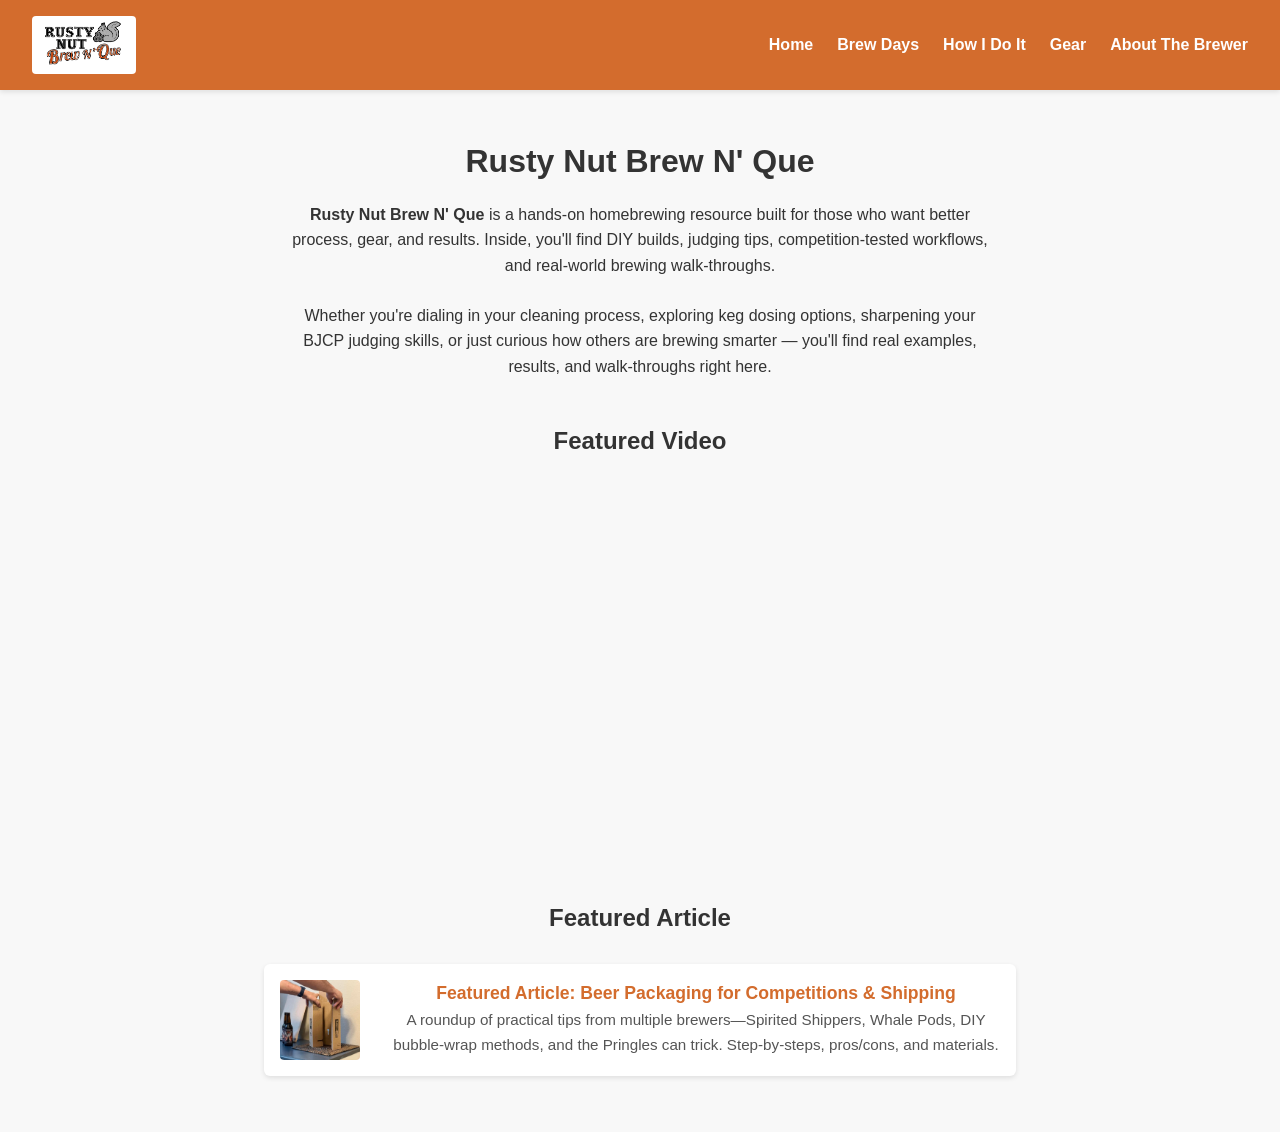
==== index.html @ 46715313 "Update index.html" ====
<!DOCTYPE html>
<html lang="en-US">
<head>
  <meta charset="UTF-8" />
  <meta name="viewport" content="width=device-width, initial-scale=1.0" />
  <title>Rusty Nut Brew N' Que</title>
  <meta name="description" content="Rusty Nut Brew N' Que – homebrewing tips, DIY gear builds, brewing videos, BJCP judging insights, and real-world competition brewing walkthroughs." />
  <meta name="keywords" content="homebrewing, beer brewing, DIY brewing, keg dosing, BJCP judging, brewing videos, small footprint brewing, Rusty Nut Brew N' Que" />
  <meta property="og:title" content="Rusty Nut Brew N' Que" />
  <meta property="og:description" content="DIY builds, brew days, judging tips, and how-to brewing walkthroughs from a medal-winning homebrewer." />
  <meta property="og:image" content="https://RustyNutBrewNQue.com/assets/rnbnqweblogo.png" />
  <meta property="og:url" content="https://RustyNutBrewNQue.com/" />
  <meta name="twitter:card" content="summary_large_image" />
  <style>
    body {
      font-family: 'Segoe UI', sans-serif;
      background-color: #f8f8f8;
      color: #333;
      margin: 0;
      padding: 0;
    }
    header {
      background-color: #d36c2d;
      color: #fff;
      display: flex;
      justify-content: space-between;
      align-items: center;
      padding: 1rem 2rem;
      box-shadow: 0 2px 5px rgba(0,0,0,0.1);
      flex-wrap: wrap; /* keep nav on header background when wrapping */
    }
    header img.logo {
      max-height: 50px;
      background: #fff;
      padding: 0.25rem;
      border-radius: 4px;
    }
    nav ul {
      list-style: none;
      margin: 0;
      padding: 0;
      display: flex;
      gap: 1.5rem;
      background: #d36c2d;
    }
    nav ul li a {
      color: #fff;
      text-decoration: none;
      font-weight: bold;
    }

    main {
      padding: 2rem;
      text-align: center;
    }
    main p {
      max-width: 700px;
      margin: 0 auto 1.5rem;
      line-height: 1.6;
    }
    section.video {
      margin-top: 3rem;
    }
    section.video iframe {
      width: 100%;
      max-width: 720px;
      height: 405px;
      border: none;
    }

    @media (max-width: 600px) {
      header {
        padding: 0.75rem 1rem;
        gap: 0.5rem;
      }
      nav ul {
        gap: 1rem;
        flex-wrap: wrap;
      }
    }

    /* Featured Article strip */
    .featured-article {
      margin-top: 2rem;
    }
    .featured-card {
      background:#fff;
      border-radius:8px;
      box-shadow:0 1px 3px rgba(0,0,0,0.06);
      padding:1.25rem;
      display:grid;
      grid-template-columns: 120px 1fr;
      gap:1rem;
      align-items:center;
    }
    .featured-card h3 {
      margin:0 0 .25rem;
      color: #d36c2d;
      font-size:1.25rem;
    }
    .featured-card p {
      margin:.25rem 0 .75rem;
    }
    .featured-card a.button {
      display:inline-block;
      padding:.5rem .75rem;
      border:1px solid #d36c2d;
      border-radius:6px;
      text-decoration:none;
      color:#d36c2d;
      font-weight:600;
    }
    .featured-card a.button:hover { background: rgba(211,108,45,.08); }
    .featured-thumb {
      width:100%;
      height:100%;
      max-height:120px;
      object-fit:cover;
      border-radius:6px;
    }
    @media (max-width:640px){
      .featured-card { grid-template-columns: 1fr; }
    }
  </style>
</head>
<body>
  <header>
    <img src="assets/rnbnqweblogo.png" alt="Rusty Nut Brew N' Que Logo" class="logo" />
    <nav>
      <ul>
        <li><a href="index.html">Home</a></li>
        <li><a href="brew-days/index.html">Brew Days</a></li>
        <li><a href="how-i-do-it/index.html">How I Do It</a></li>
        <li><a href="gear/index.html">Gear</a></li>
        <li><a href="about/index.html">About The Brewer</a></li>
      </ul>
    </nav>
  </header>

  <main>
    <h1>Rusty Nut Brew N' Que</h1>
    <p>
      <strong>Rusty Nut Brew N' Que</strong> is a hands-on homebrewing resource built for those who want better process, gear, and results. Inside, you'll find DIY builds, judging tips, competition-tested workflows, and real-world brewing walk-throughs.
    </p>
    <p>
      Whether you're dialing in your cleaning process, exploring keg dosing options, sharpening your BJCP judging skills, or just curious how others are brewing smarter — you'll find real examples, results, and walk-throughs right here.
    </p>

    <section class="video">
      <h2>Featured Video</h2>
      <iframe src="https://www.youtube.com/embed/8V3y7dUDpsA" title="Featured Brewing Video" allowfullscreen></iframe>
    </section>

  <h2>Featured Article</h2>
 <section class="featured-article">
  <a href="packaging/" class="featured-card" style="display:flex; align-items:center; background:#fff; border-radius:6px; box-shadow:0 2px 5px rgba(0,0,0,0.1); padding:1rem; max-width:720px; margin:1.5rem auto; text-decoration:none; color:inherit;">
    <img src="assets/packaging/image2.jpg" alt="Beer packaging guide thumbnail" loading="lazy" style="width:80px; height:80px; object-fit:cover; border-radius:4px; margin-right:1rem;">
    <div>
      <h3 style="margin:0 0 0.25rem 0; color:#d36c2d; font-size:1.1rem;">Featured Article: Beer Packaging for Competitions &amp; Shipping</h3>
      <p style="margin:0; font-size:0.95rem; color:#555;">
        A roundup of practical tips from multiple brewers—Spirited Shippers, Whale Pods, DIY bubble-wrap methods, and the Pringles can trick. Step-by-steps, pros/cons, and materials.
      </p>
    </div>
  </a>
</section>


  </main>
</body>
</html>
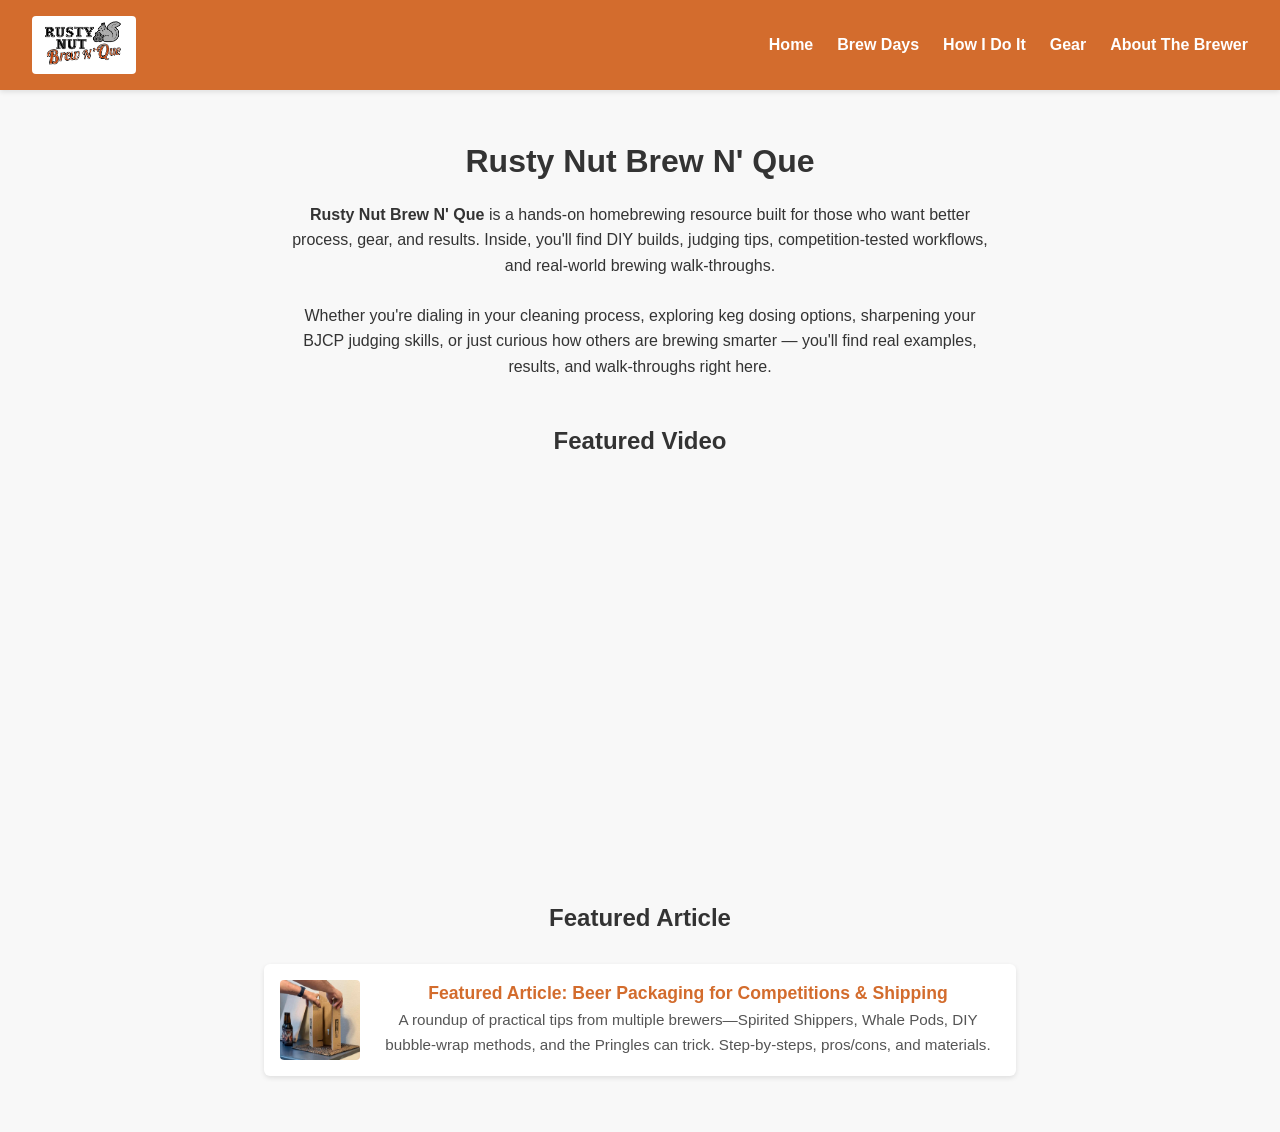
==== commit 7a19894f: "Update index.html" ====
--- a/index.html
+++ b/index.html
@@ -79,47 +79,38 @@
       }
     }
 
-    /* Featured Article strip */
+    /* Featured Article */
     .featured-article {
       margin-top: 2rem;
     }
     .featured-card {
-      background:#fff;
-      border-radius:8px;
-      box-shadow:0 1px 3px rgba(0,0,0,0.06);
-      padding:1.25rem;
-      display:grid;
-      grid-template-columns: 120px 1fr;
-      gap:1rem;
-      align-items:center;
+      display: flex;
+      align-items: center;
+      background: #fff;
+      border-radius: 6px;
+      box-shadow: 0 2px 5px rgba(0,0,0,0.1);
+      padding: 1rem;
+      max-width: 720px;
+      margin: 1.5rem auto;
+      text-decoration: none;
+      color: inherit;
+    }
+    .featured-card img {
+      width: 80px;
+      height: 80px;
+      object-fit: cover;
+      border-radius: 4px;
+      margin-right: 1rem;
     }
     .featured-card h3 {
-      margin:0 0 .25rem;
+      margin: 0 0 0.25rem 0;
       color: #d36c2d;
-      font-size:1.25rem;
+      font-size: 1.1rem;
     }
     .featured-card p {
-      margin:.25rem 0 .75rem;
-    }
-    .featured-card a.button {
-      display:inline-block;
-      padding:.5rem .75rem;
-      border:1px solid #d36c2d;
-      border-radius:6px;
-      text-decoration:none;
-      color:#d36c2d;
-      font-weight:600;
-    }
-    .featured-card a.button:hover { background: rgba(211,108,45,.08); }
-    .featured-thumb {
-      width:100%;
-      height:100%;
-      max-height:120px;
-      object-fit:cover;
-      border-radius:6px;
-    }
-    @media (max-width:640px){
-      .featured-card { grid-template-columns: 1fr; }
+      margin: 0;
+      font-size: 0.95rem;
+      color: #555;
     }
   </style>
 </head>
@@ -151,19 +142,16 @@
       <iframe src="https://www.youtube.com/embed/8V3y7dUDpsA" title="Featured Brewing Video" allowfullscreen></iframe>
     </section>
 
-  <h2>Featured Article</h2>
- <section class="featured-article">
-  <a href="packaging/" class="featured-card" style="display:flex; align-items:center; background:#fff; border-radius:6px; box-shadow:0 2px 5px rgba(0,0,0,0.1); padding:1rem; max-width:720px; margin:1.5rem auto; text-decoration:none; color:inherit;">
-    <img src="assets/packaging/image2.jpg" alt="Beer packaging guide thumbnail" loading="lazy" style="width:80px; height:80px; object-fit:cover; border-radius:4px; margin-right:1rem;">
-    <div>
-      <h3 style="margin:0 0 0.25rem 0; color:#d36c2d; font-size:1.1rem;">Featured Article: Beer Packaging for Competitions &amp; Shipping</h3>
-      <p style="margin:0; font-size:0.95rem; color:#555;">
-        A roundup of practical tips from multiple brewers—Spirited Shippers, Whale Pods, DIY bubble-wrap methods, and the Pringles can trick. Step-by-steps, pros/cons, and materials.
-      </p>
-    </div>
-  </a>
-</section>
-
+    <h2>Featured Article</h2>
+    <section class="featured-article">
+      <a href="packaging/" class="featured-card">
+        <img src="assets/packaging/image2.jpg" alt="Beer packaging guide thumbnail" loading="lazy">
+        <div>
+          <h3>Featured Article: Beer Packaging for Competitions &amp; Shipping</h3>
+          <p>A roundup of practical tips from multiple brewers—Spirited Shippers, Whale Pods, DIY bubble-wrap methods, and the Pringles can trick. Step-by-steps, pros/cons, and materials.</p>
+        </div>
+      </a>
+    </section>
 
   </main>
 </body>
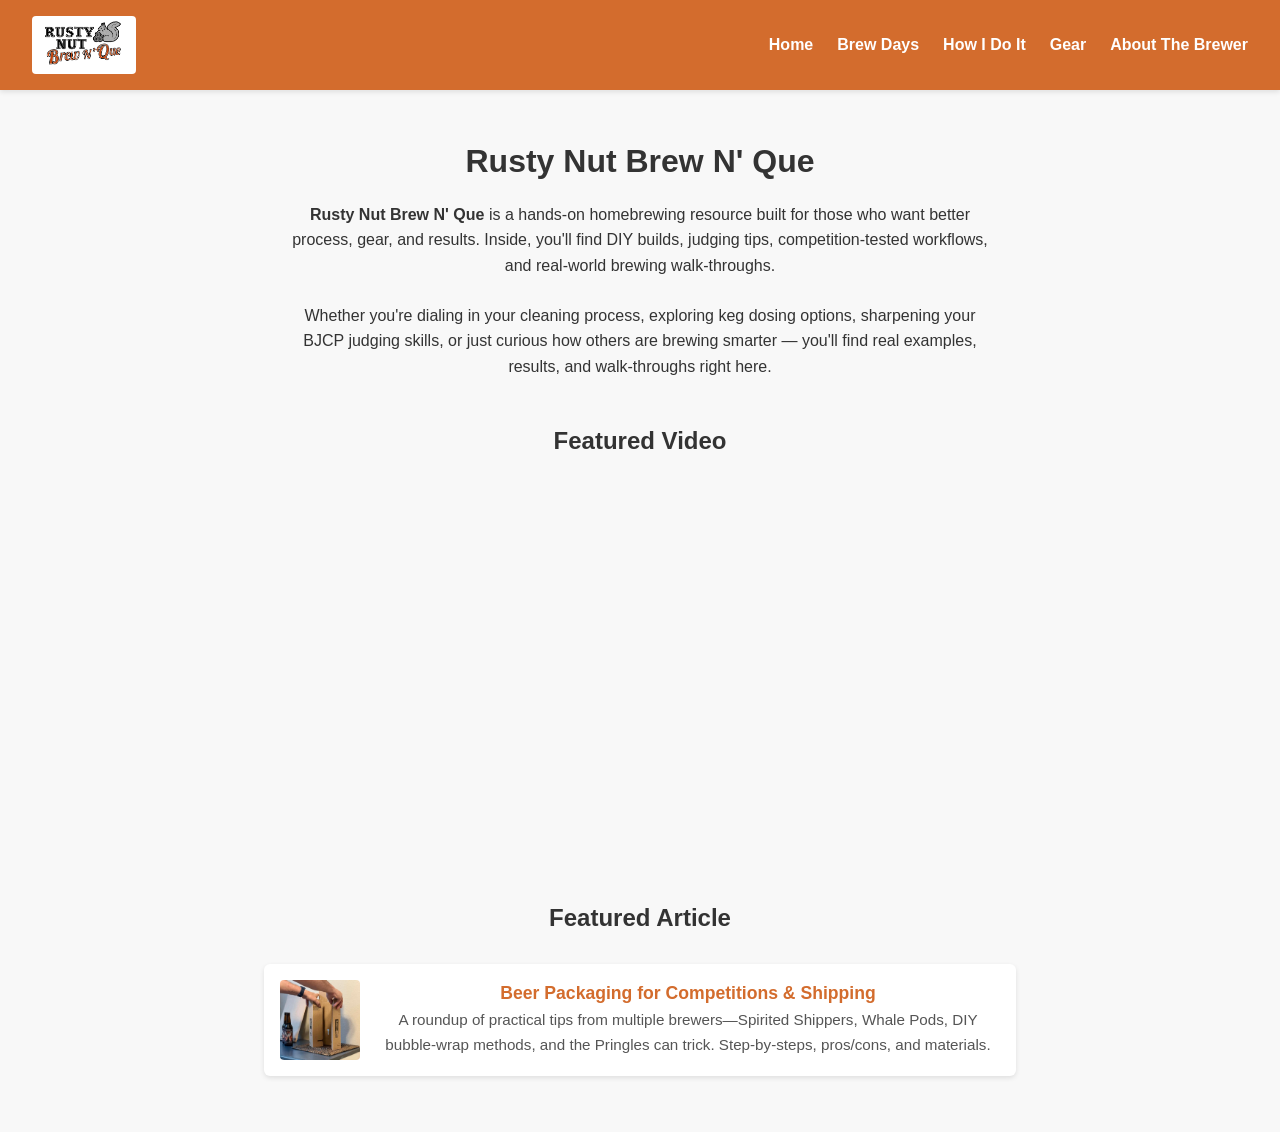
==== commit 419da483: "Update index.html" ====
--- a/index.html
+++ b/index.html
@@ -147,7 +147,7 @@
       <a href="packaging/" class="featured-card">
         <img src="assets/packaging/image2.jpg" alt="Beer packaging guide thumbnail" loading="lazy">
         <div>
-          <h3>Featured Article: Beer Packaging for Competitions &amp; Shipping</h3>
+          <h3>Beer Packaging for Competitions &amp; Shipping</h3>
           <p>A roundup of practical tips from multiple brewers—Spirited Shippers, Whale Pods, DIY bubble-wrap methods, and the Pringles can trick. Step-by-steps, pros/cons, and materials.</p>
         </div>
       </a>
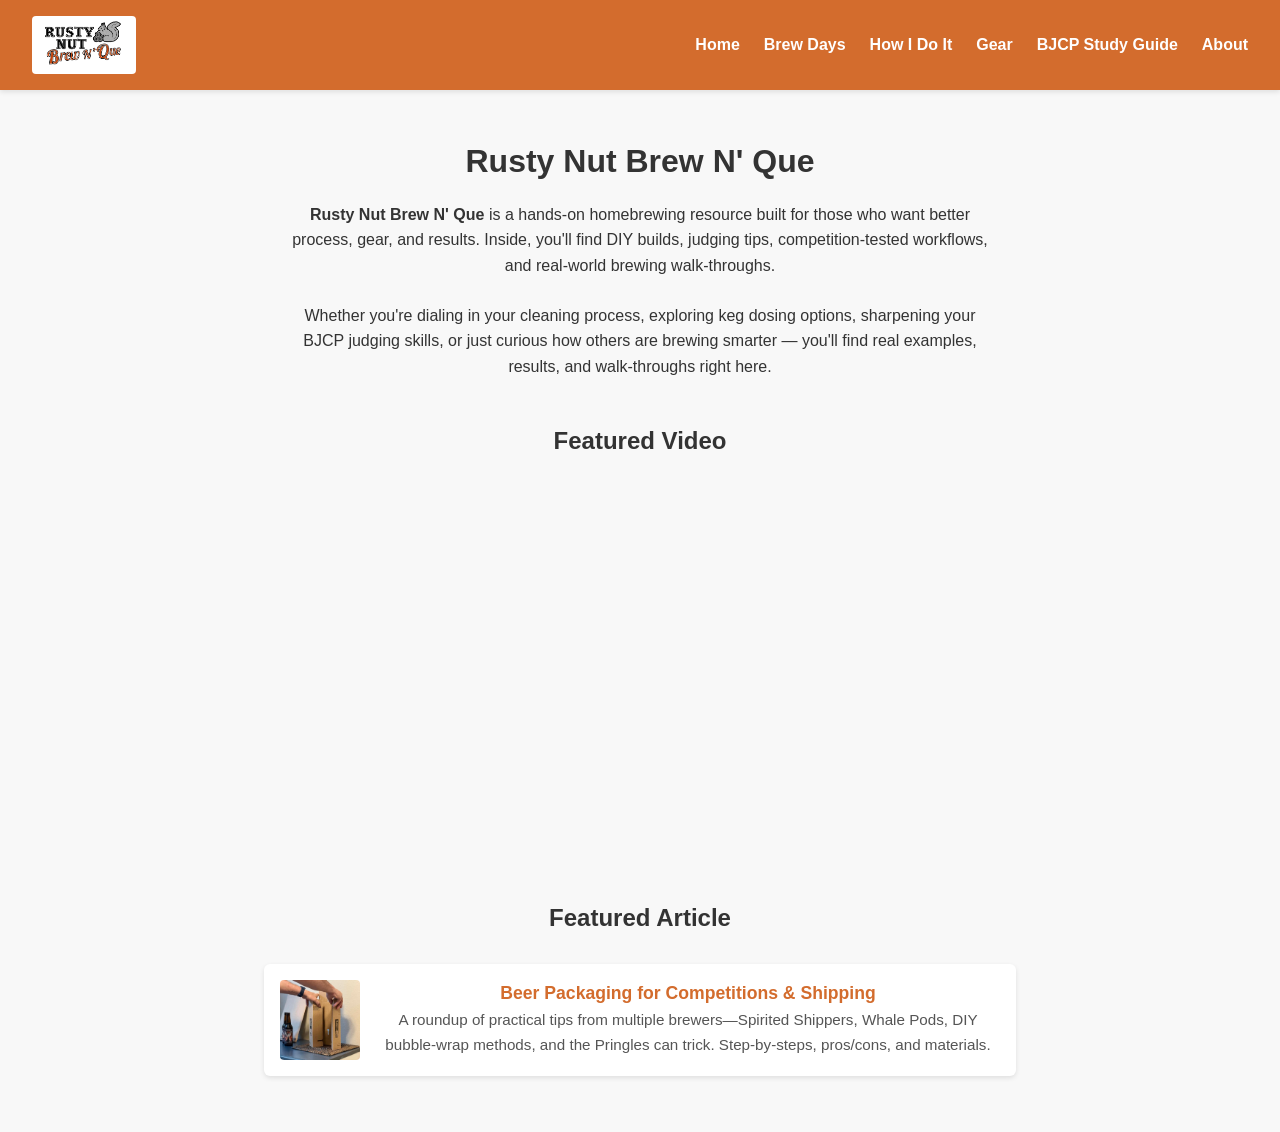
==== commit 8b607502: "Update index.html" ====
--- a/index.html
+++ b/index.html
@@ -123,7 +123,8 @@
         <li><a href="brew-days/index.html">Brew Days</a></li>
         <li><a href="how-i-do-it/index.html">How I Do It</a></li>
         <li><a href="gear/index.html">Gear</a></li>
-        <li><a href="about/index.html">About The Brewer</a></li>
+        <li><a href="bjcp/index.html">BJCP Study Guide</a></li>
+        <li><a href="about/index.html">About</a></li>
       </ul>
     </nav>
   </header>
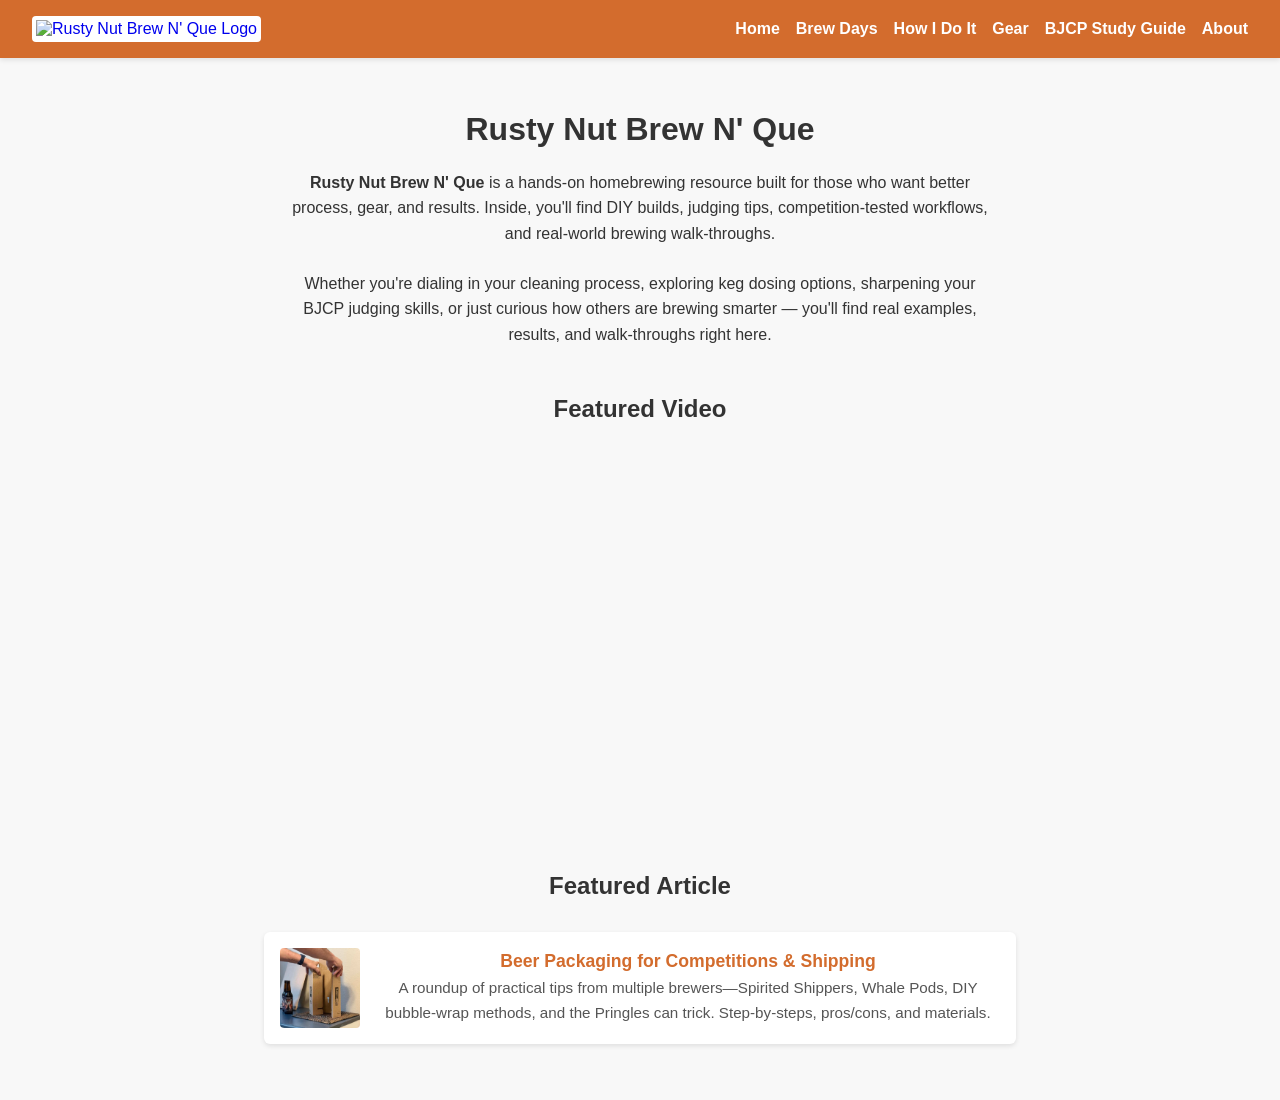
==== commit f2ed651c: "Update index.html" ====
--- a/index.html
+++ b/index.html
@@ -115,19 +115,25 @@
   </style>
 </head>
 <body>
-  <header>
-    <img src="assets/rnbnqweblogo.png" alt="Rusty Nut Brew N' Que Logo" class="logo" />
-    <nav>
-      <ul>
-        <li><a href="index.html">Home</a></li>
-        <li><a href="brew-days/index.html">Brew Days</a></li>
-        <li><a href="how-i-do-it/index.html">How I Do It</a></li>
-        <li><a href="gear/index.html">Gear</a></li>
-        <li><a href="bjcp/index.html">BJCP Study Guide</a></li>
-        <li><a href="about/index.html">About</a></li>
-      </ul>
-    </nav>
-  </header>
+<header>
+  <a href="https://rustynutbrewnque.com/index.html" style="display:flex;align-items:center;gap:.5rem;text-decoration:none;">
+    <img src="https://rustynutbrewnque.com/assets/rnbnqweblogo.png"
+         alt="Rusty Nut Brew N' Que Logo"
+         class="logo"
+         style="max-height:50px;background:#fff;padding:.25rem;border-radius:4px;" />
+  </a>
+  <nav>
+    <ul style="list-style:none;margin:0;padding:0;display:flex;gap:1rem;">
+      <li><a href="https://rustynutbrewnque.com/index.html">Home</a></li>
+      <li><a href="https://rustynutbrewnque.com/brew-days/index.html">Brew Days</a></li>
+      <li><a href="https://rustynutbrewnque.com/how-i-do-it/index.html">How I Do It</a></li>
+      <li><a href="https://rustynutbrewnque.com/gear/index.html">Gear</a></li>
+      <li><a href="https://rustynutbrewnque.com/bjcp/index.html">BJCP Study Guide</a></li>
+      <li><a href="https://rustynutbrewnque.com/about/index.html">About</a></li>
+    </ul>
+  </nav>
+</header>
+
 
   <main>
     <h1>Rusty Nut Brew N' Que</h1>
